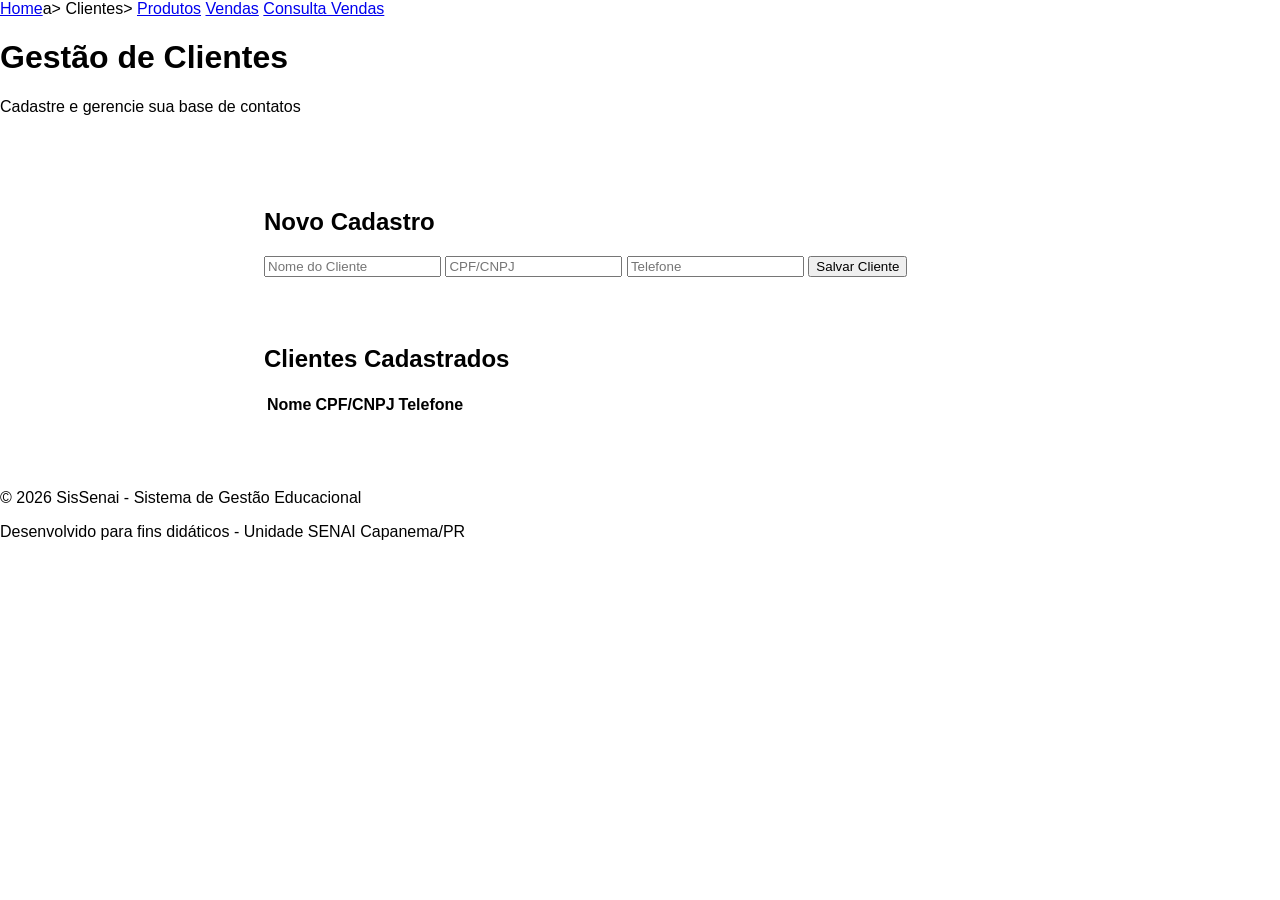
==== clientes.html @ 24542298 "Create clientes.html" ====
<!DOCTYPE html>
<html lang="pt-br">
  <head>
    <meta charset="UTF-8">
    <link rel="stylesheet" href="estilo.css">
    <title>SisSenai - Cadastro de Clientes</title>
  </head>
  <body>
    <nav>
      <a href="index.html">Home</a>a>
      <a href+"clientes.html">Clientes</a>>
      <a href="produtos.html">Produtos</a>
      <a href="vendas.html">Vendas</a>
                 <a href="consulta_vendas.html">Consulta Vendas</a>
  
    </nav>
    <header class="banner">
      <h1>Gestão de Clientes</h1>
      <p>Cadastre e gerencie sua base de contatos</p>
    </header>

    <div class="container">
      <div class="card">
        <h2>Novo Cadastro</h2>
        <form action="/salvar-cliente" method="POST">
          <input type="text" name="nome" placeholder="Nome do Cliente" required>
          <input type="text" name="cpf" placeholder="CPF/CNPJ" required>
          <input typt="tel' name= "telefone" placeholder="Telefone" required>
          <button type="submit">Salvar Cliente</button>
        </form>
      </div>

      <div class="card" style="margin-top: 20 px;">
        <h2>Clientes Cadastrados</h2>
        <table>
          <thead>
          <tr>
            <th>Nome</th>
            <th>CPF/CNPJ</th>
            <th>Telefone</th>
            </tr>
          </thead>
          <tbody id="lista-clientes">
          </tbody>
          </table>
      </div>
    </div>

    <script>
      fetch('/listar-clientes')
      .then(res=>res.jon())
      .then9clientes=>{
      cont corpoTabela = document.getElementByld('lista-clientes');
        clientes.forEach(c=>{
          corpoTabela.innerHTML+=`
          <tr>
          <td>${c.nome}</td>
          <td>${c.cpf}</td>
          <td>${c.telefone}</td>
          </tr>`;
        });
      });
    </script>
  </body>
  <footer class="rodape">
    <div class="container-rodape">
    <p>&copy; 2026 SisSenai - Sistema de Gestão Educacional</p>
    <p>Desenvolvido para fins didáticos - Unidade SENAI Capanema/PR</p>
    </div>
  </footer>
</html>
          

          
    </script>
        
  </body>
---- estilo.css ----
:root {--primary:#005599;--dark:--light: #f4f4f4;}
body{font-family:sans-serif;margin:0;background:var(--light);color:var(dark);}
nav[background;var(--primary);padding:1rem;display:flex;justify-content:space-around;]
nav a {color:white;text-decoration;none;font-weight:bold;}
.container{padding:2rem;max-width:800px;margin:auto;}
.card{background:white;padding:1.5rem;border-radius;8px;box-shadow:0 2px 5px rgba(0,0,0,0.1;}
input,select,button {width;100%;padding:0.8rem;margin:0.5rem 0; border; 1px solid #ccc; border-radius:
  4px;box-sizing: border-box;}
button{ background: var(--primary); color; white; border: none; cursor: pointer; font-size: 1rem;}
button:hover{ opacity: 0.9;}
table {width: 100%; border-collapse: collapse; margin-top: 1rem;}
th,td [border-bottom: 1px solid #ddd; padding; 10px; text-align;left;}

.banner{
  background: linear-gradient(rgba(0,85,153,0.8), rgba(0,85,153,0.8)), url('imagens\senai.png');
  background-size: cover;
  color: white;
  padding; 30px 20px;
  text-align: center;
  margin-bottom; 10px;
}

.banner h1{
  margin; 0;
  font-size; 2.5rem;
}
/*Estilo do Rodapé*/
.rodape{
  background-color:#333;
  color: white;
  text-align: center;
  padding: 20px 0;
  margin-top: 50px;/* Garante distância do conteúdo superior*/
  width: 100%;
}

.container-rodape p{
  margin: 5px 0;
  font-size: 0.9em;
  opacity: 0.8;
}

/* Ajuste para o corpo da página não "cortar" o rodapé em telasnpequenas */
body{
  display: flex;
  flex-direction: column;
  min-height: 100vh;
  margin: 0;
}

.container{
  flex: 1;/* Faz o conteúdo principal esticar e empurrar o rodapé para baixo*/
}
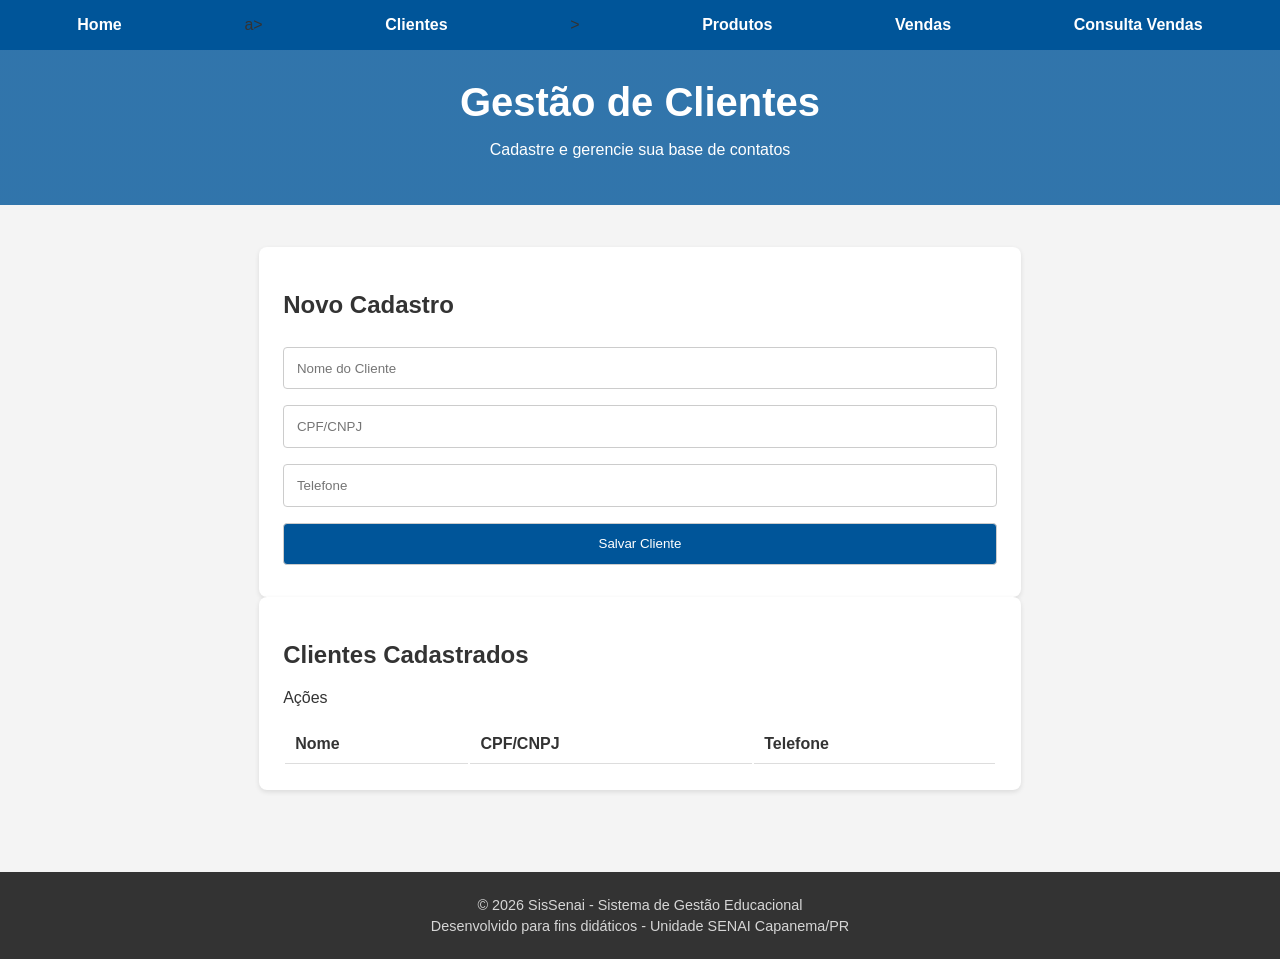
==== commit 6c80aa2a: "Update clientes.html" ====
--- a/clientes.html
+++ b/clientes.html
@@ -37,7 +37,8 @@
           <tr>
             <th>Nome</th>
             <th>CPF/CNPJ</th>
-            <th>Telefone</th>
+            <th>Telefone</th
+            <th>Ações</th><!--Coluna de Ações adicionada -->
             </tr>
           </thead>
           <tbody id="lista-clientes">
@@ -57,6 +58,12 @@
           <td>${c.nome}</td>
           <td>${c.cpf}</td>
           <td>${c.telefone}</td>
+          <td>
+          <button onclick="prepararEdição(${c.id},'${c.nome}','${c.cpf]','${c.telefone]')"
+              style="width:auto; background:orange; padding:5px 10px; margin-right:5px;">✏️</button>
+          <button onclick="excluirClientes($[c.id})'
+              style="width:auto; background:red; padding;5px 10px;>🗑️</button.
+         </td>
           </tr>`;
         });
       });
--- a/estilo.css
+++ b/estilo.css
@@ -1,53 +1,53 @@
-:root {--primary:#005599;--dark:--light: #f4f4f4;}
-body{font-family:sans-serif;margin:0;background:var(--light);color:var(dark);}
-nav[background;var(--primary);padding:1rem;display:flex;justify-content:space-around;]
-nav a {color:white;text-decoration;none;font-weight:bold;}
-.container{padding:2rem;max-width:800px;margin:auto;}
-.card{background:white;padding:1.5rem;border-radius;8px;box-shadow:0 2px 5px rgba(0,0,0,0.1;}
-input,select,button {width;100%;padding:0.8rem;margin:0.5rem 0; border; 1px solid #ccc; border-radius:
-  4px;box-sizing: border-box;}
-button{ background: var(--primary); color; white; border: none; cursor: pointer; font-size: 1rem;}
-button:hover{ opacity: 0.9;}
-table {width: 100%; border-collapse: collapse; margin-top: 1rem;}
-th,td [border-bottom: 1px solid #ddd; padding; 10px; text-align;left;}
+:root{ --primary: #005599;--dark:#333;--light:#f4f4f4;}
+body{ font-family: sans-serif; margin:0; background: var(--light);color:var(--dark);}
+nav {background: var(--primary); padding:1rem;display: flex; justify-content: space-around;}
+nav a { color:white;text-decoration: none; font-weight: bold;}
+.container { padding: 2rem; max-width: 800px; margin: auto;}
+.card { background: white; padding: 1.5rem; border-radius: 8px; box-shadow: 0 2px 5px rgba(0,0,0,0.1);}
+input,select,button{ width:100%; padding: 0.8rem; margin: 0.5rem 0;border: 1px solid #ccc; border-radius:4px;box-sizing:border-box;}
+button { background: var(--primary); color: white; dorder: none; cursor: pointer: font-size: 1rem;}
+button:hover {opacity: 0.9;}
+table { width:100%; border-collapse; margin-top: 1rem;}
+th, td { border-bottom: 1px solid #ddd; padding: 10px; text-align: left;}
 
 .banner{
-  background: linear-gradient(rgba(0,85,153,0.8), rgba(0,85,153,0.8)), url('imagens\senai.png');
+  background: linear-gradient(rgba(0,85,153,0.8), rgba(0,85,153,0.8));
   background-size: cover;
   color: white;
-  padding; 30px 20px;
+  padding: 30px 20px;
   text-align: center;
-  margin-bottom; 10px;
+  margin-bottom: 10px;
 }
 
-.banner h1{
-  margin; 0;
-  font-size; 2.5rem;
-}
-/*Estilo do Rodapé*/
-.rodape{
-  background-color:#333;
-  color: white;
-  text-align: center;
-  padding: 20px 0;
-  margin-top: 50px;/* Garante distância do conteúdo superior*/
-  width: 100%;
+.banner h1 {
+  margin: 0;
+  font-size: 2.5rem;
 }
 
-.container-rodape p{
-  margin: 5px 0;
-  font-size: 0.9em;
-  opacity: 0.8;
+/* Estilo do Rodapé*/
+.rodape {
+  background-color: #333;
+  color: white;
+  text-align:center;
+  padding:20px 0;
+  margin-top: 50px;/* Garante distância do conteúdo superior */
+width: 100%;
 }
 
-/* Ajuste para o corpo da página não "cortar" o rodapé em telasnpequenas */
-body{
-  display: flex;
-  flex-direction: column;
-  min-height: 100vh;
-  margin: 0;
+.container-rodape p {
+  margin:5px 0;
+  font-size:0.9em;
+  opacity:0.8;
 }
 
-.container{
-  flex: 1;/* Faz o conteúdo principal esticar e empurrar o rodapé para baixo*/
+/* Ajuste para o corpo da página não "cortar" o rodapé em telas pequenas */
+body{
+  display:flex;
+  flex-direction:column;
+  min-height:100vh;
+  margin:0;
 }
+
+container {
+  flex:1; /* Faz o conteúdo principal esticar e empurrar o rodapé para baixo */
+}
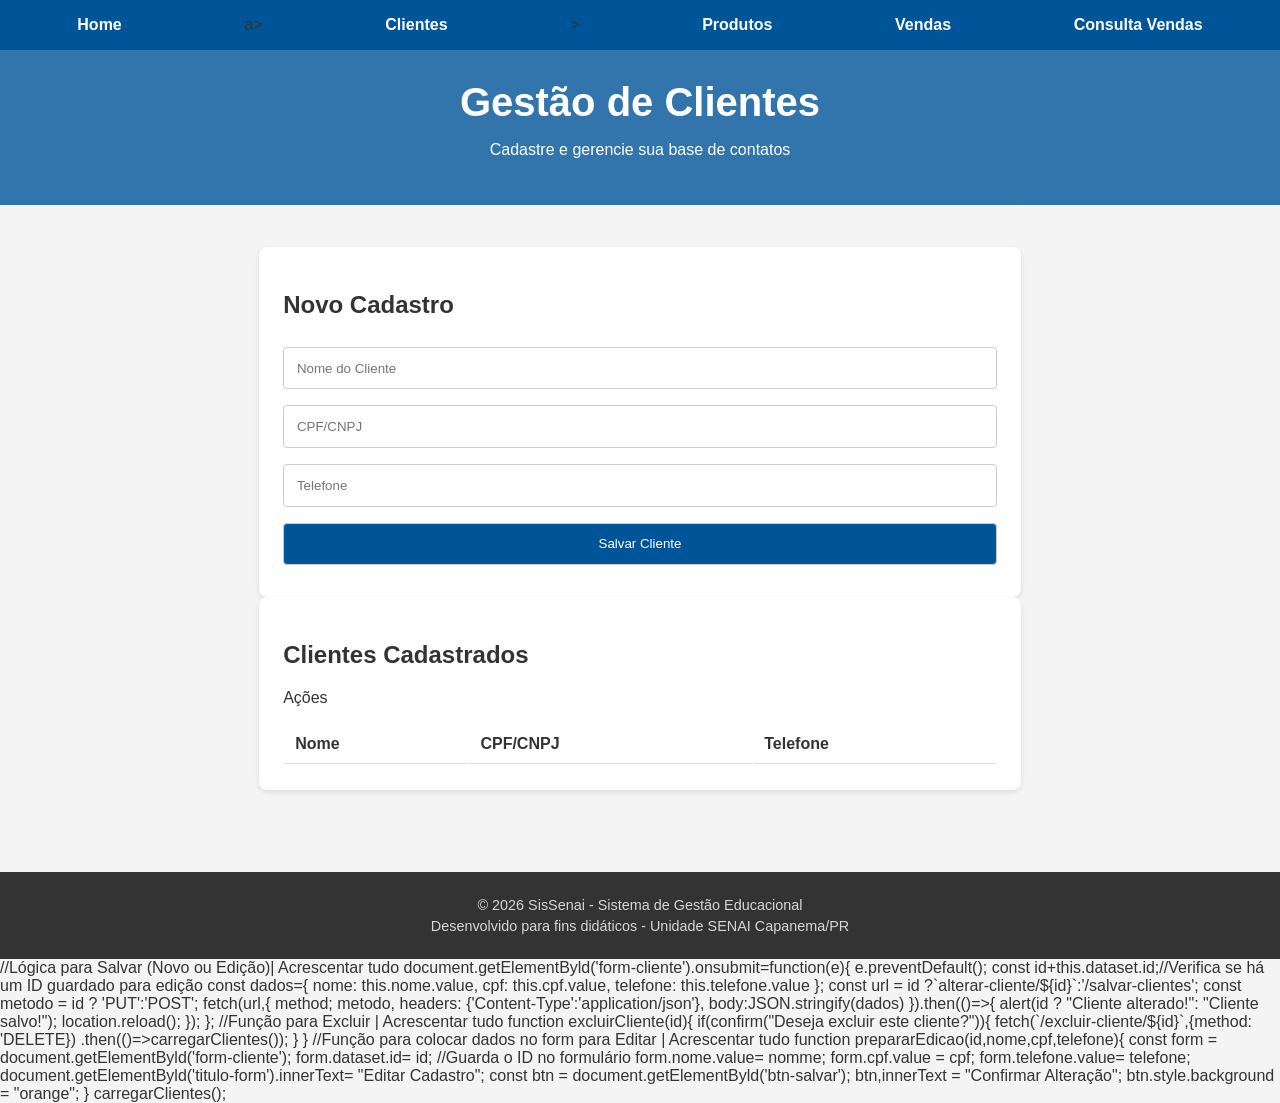
==== commit c8a5ca9c: "Update clientes.html" ====
--- a/clientes.html
+++ b/clientes.html
@@ -48,10 +48,12 @@
     </div>
 
     <script>
+      function carregarClientes(){
       fetch('/listar-clientes')
       .then(res=>res.jon())
       .then9clientes=>{
       cont corpoTabela = document.getElementByld('lista-clientes');
+        corpoTabela.innerHTML=";
         clientes.forEach(c=>{
           corpoTabela.innerHTML+=`
           <tr>
@@ -82,3 +84,52 @@
     </script>
         
   </body>
+//Lógica para Salvar (Novo ou Edição)| Acrescentar tudo
+document.getElementByld('form-cliente').onsubmit=function(e){
+e.preventDefault();
+const id+this.dataset.id;//Verifica se há um ID guardado para edição
+const dados={
+nome: this.nome.value,
+cpf: this.cpf.value,
+telefone: this.telefone.value
+};
+
+const url = id ?`alterar-cliente/${id}`:'/salvar-clientes';
+const metodo = id ? 'PUT':'POST';
+
+fetch(url,{
+method; metodo,
+headers: {'Content-Type':'application/json'},
+body:JSON.stringify(dados)
+}).then(()=>{
+alert(id ? "Cliente alterado!": "Cliente salvo!");
+location.reload();
+});
+};
+
+//Função para Excluir | Acrescentar tudo
+function excluirCliente(id){
+if(confirm("Deseja excluir este cliente?")){
+   fetch(`/excluir-cliente/${id}`,{method: 'DELETE})
+     .then(()=>carregarClientes());
+}
+}
+
+//Função para colocar dados no form para Editar | Acrescentar tudo
+function prepararEdicao(id,nome,cpf,telefone){
+   const form = document.getElementByld('form-cliente');
+   form.dataset.id= id; //Guarda o ID no formulário
+   form.nome.value= nomme;
+  form.cpf.value = cpf;
+   form.telefone.value= telefone;
+
+document.getElementByld('titulo-form').innerText= "Editar Cadastro";
+const btn = document.getElementByld('btn-salvar');
+btn,innerText = "Confirmar Alteração";
+btn.style.background = "orange";
+}
+
+carregarClientes();
+</script>
+
+
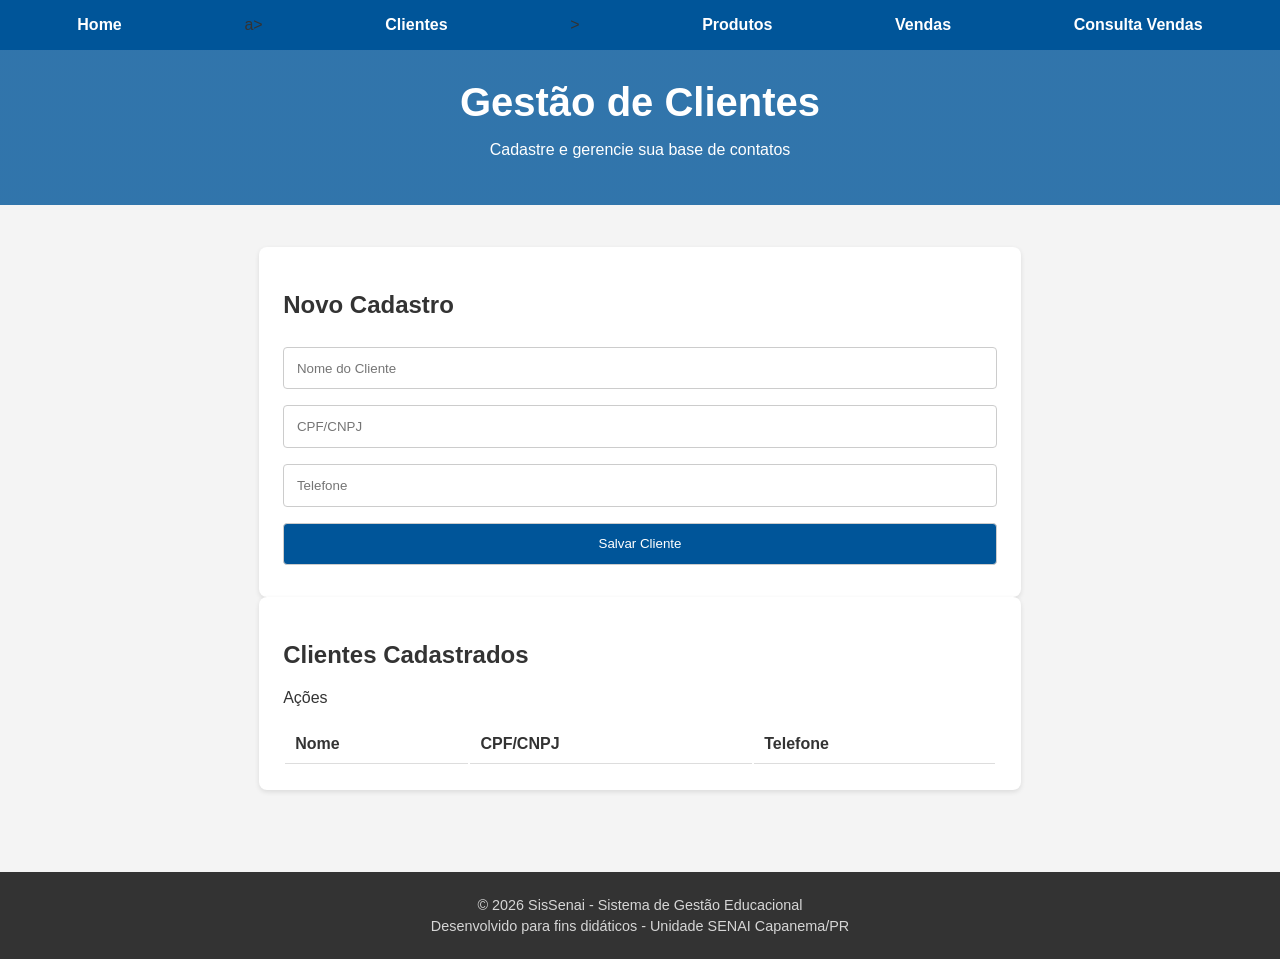
==== commit 3407a45c: "Update clientes.html" ====
--- a/clientes.html
+++ b/clientes.html
@@ -69,21 +69,8 @@
           </tr>`;
         });
       });
-    </script>
-  </body>
-  <footer class="rodape">
-    <div class="container-rodape">
-    <p>&copy; 2026 SisSenai - Sistema de Gestão Educacional</p>
-    <p>Desenvolvido para fins didáticos - Unidade SENAI Capanema/PR</p>
-    </div>
-  </footer>
-</html>
-          
-
-          
-    </script>
-        
-  </body>
+      }
+   
 //Lógica para Salvar (Novo ou Edição)| Acrescentar tudo
 document.getElementByld('form-cliente').onsubmit=function(e){
 e.preventDefault();
@@ -132,4 +119,14 @@
 carregarClientes();
 </script>
 
+     
+  </body>
+  <footer class="rodape">
+    <div class="container-rodape">
+    <p>&copy; 2026 SisSenai - Sistema de Gestão Educacional</p>
+    <p>Desenvolvido para fins didáticos - Unidade SENAI Capanema/PR</p>
+    </div>
+  </footer>
+</html>
 
+
